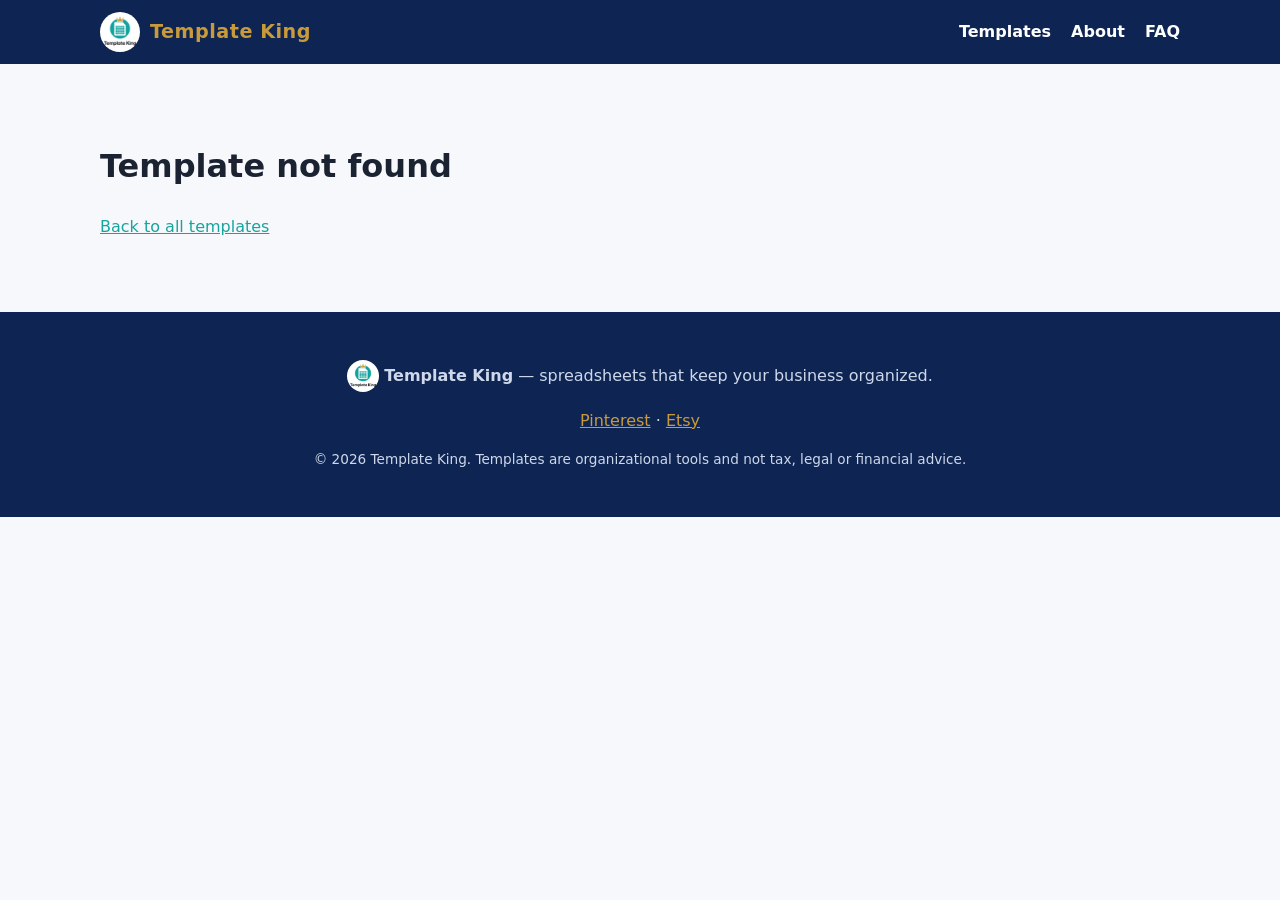
==== product.html @ 0ac24b1d "Template King site" ====
<!doctype html><html lang="en"><head><meta charset="utf-8"><meta name="viewport" content="width=device-width,initial-scale=1"><link rel="icon" type="image/png" href="favicon.png"><link rel="apple-touch-icon" href="apple-touch-icon.png"><link rel="stylesheet" href="style.css"><meta property="og:site_name" content="Template King"><meta property="og:image" content="https://russian1987.github.io/template-king/assets/og-image.jpg"><meta name="twitter:card" content="summary_large_image">
<title>Template King</title><meta name="description" content="Spreadsheet templates for small business from Template King."><meta property="og:type" content="product"></head><body><a class="skip" href="#main">Skip to content</a><header class="nav"><div class="wrap navin"><a class="brand" href="./"><img src="assets/logo.webp" alt="" width="40" height="40">Template King</a><nav aria-label="Main"><a href="./#products">Templates</a><a href="./#about">About</a><a href="./#faq">FAQ</a></nav></div></header>
<main id="main" class="wrap sec"><div id="product"><p>Loading…</p></div></main><footer class="foot"><div class="wrap"><p><img src="assets/logo.webp" alt="" width="32" height="32"> <strong>Template King</strong> — spreadsheets that keep your business organized.</p><p><a href="https://www.pinterest.com/russian1987/" rel="noopener">Pinterest</a> · <a href="https://www.etsy.com/listing/4605385880/small-business-tax-tracker-2026-mileage" rel="noopener">Etsy</a></p><p class="small">© 2026 Template King. Templates are organizational tools and not tax, legal or financial advice.</p></div></footer><script src="app.js"></script></body></html>
---- style.css ----
:root{--navy:#0e2554;--navy2:#16336f;--teal:#16a49e;--gold:#c99a3a;--ink:#1b2333;--bg:#f7f8fb;--card:#fff}
*{box-sizing:border-box}body{margin:0;font-family:Lato,system-ui,-apple-system,"Segoe UI",Roboto,sans-serif;color:var(--ink);background:var(--bg);line-height:1.6}
img,video{max-width:100%;height:auto;display:block}a{color:var(--teal)}
.wrap{max-width:1120px;margin:0 auto;padding:0 20px}.sec{padding:56px 20px}
.skip{position:absolute;left:-999px}.skip:focus{left:8px;top:8px;background:#fff;padding:8px;z-index:9}
.nav{background:var(--navy);position:sticky;top:0;z-index:5}.navin{display:flex;align-items:center;justify-content:space-between;height:64px}
.brand{display:flex;gap:10px;align-items:center;color:var(--gold);font-weight:900;text-decoration:none;font-size:1.2rem;letter-spacing:.5px}.brand img{border-radius:50%}
.nav nav a{color:#fff;text-decoration:none;margin-left:20px;font-weight:600}.nav nav a:hover{color:var(--gold)}
.hero{background:linear-gradient(135deg,var(--navy),var(--navy2));color:#fff}.heroin{display:flex;align-items:center;gap:40px;padding:72px 20px}
.hero h1{font-size:clamp(2rem,5vw,3.2rem);line-height:1.15;margin:.2em 0}.hero h1 span{color:var(--gold);display:block}
.eyebrow{color:#9fe0db;text-transform:uppercase;letter-spacing:2px;font-weight:700;font-size:.85rem;margin:0}.lead{font-size:1.15rem;color:#dbe4f3;max-width:560px}
.herologo{border-radius:50%;width:260px;flex:none;box-shadow:0 10px 40px rgba(0,0,0,.35)}
.btn{display:inline-block;background:var(--gold);color:var(--navy);font-weight:800;padding:14px 26px;border-radius:999px;text-decoration:none;border:0}.btn:hover,.btn:focus{background:#e0b350}
.btn.teal{background:var(--teal);color:#fff}
h2{color:var(--navy);font-size:1.9rem;margin-top:0}
.filters{display:flex;flex-wrap:wrap;gap:8px;margin-bottom:24px}.filters button{border:2px solid var(--navy);background:#fff;color:var(--navy);padding:6px 16px;border-radius:999px;font-weight:700;cursor:pointer}.filters button[aria-pressed=true]{background:var(--navy);color:#fff}
.grid{display:grid;grid-template-columns:repeat(auto-fill,minmax(280px,1fr));gap:24px}
.card{background:var(--card);border-radius:14px;overflow:hidden;box-shadow:0 4px 18px rgba(14,37,84,.1);display:flex;flex-direction:column}
.card img{aspect-ratio:4/3;object-fit:cover;width:100%}.card .body{padding:18px;display:flex;flex-direction:column;gap:8px;flex:1}
.card h3{margin:0;color:var(--navy)}.card h3 a{color:inherit;text-decoration:none}.card .cat{font-size:.8rem;color:var(--teal);font-weight:800;text-transform:uppercase;letter-spacing:1px}
.card .actions{margin-top:auto;display:flex;gap:10px;flex-wrap:wrap}.card .btn{padding:10px 18px;font-size:.95rem}
.soon{border:3px dashed var(--gold);background:#fffaf0;align-items:center;justify-content:center;text-align:center;min-height:300px;padding:24px}
.alt{background:#eaf6f5}details{background:#fff;border-radius:10px;padding:14px 18px;margin-bottom:10px;box-shadow:0 2px 8px rgba(14,37,84,.06)}summary{font-weight:800;color:var(--navy);cursor:pointer}
.foot{background:var(--navy);color:#cfd8ea;padding:32px 0;text-align:center}.foot a{color:var(--gold)}.foot img{display:inline;border-radius:50%;vertical-align:middle}.small{font-size:.85rem}
.pgrid{display:grid;grid-template-columns:1.2fr 1fr;gap:40px;align-items:start}
.main-media{border-radius:14px;overflow:hidden;background:#fff;box-shadow:0 4px 18px rgba(14,37,84,.1)}
.thumbs{display:grid;grid-template-columns:repeat(5,1fr);gap:8px;margin-top:10px}.thumbs button{padding:0;border:2px solid transparent;border-radius:8px;overflow:hidden;cursor:pointer;background:none}.thumbs button[aria-current=true]{border-color:var(--gold)}
.pinfo h1{color:var(--navy);margin:.2em 0;line-height:1.2}.pinfo ul{padding-left:1.2em}.pinfo li{margin-bottom:6px}
.tags{display:flex;flex-wrap:wrap;gap:6px;margin:12px 0}.tags span{background:#e3eefc;color:var(--navy);border-radius:999px;padding:3px 12px;font-size:.85rem}
.note{font-size:.9rem;color:#5b6475;border-left:4px solid var(--gold);padding-left:12px}
@media(max-width:800px){.heroin{flex-direction:column-reverse;text-align:center;padding:48px 20px}.herologo{width:160px}.pgrid{grid-template-columns:1fr}.nav nav a{margin-left:12px;font-size:.9rem}.brand{font-size:1rem}}
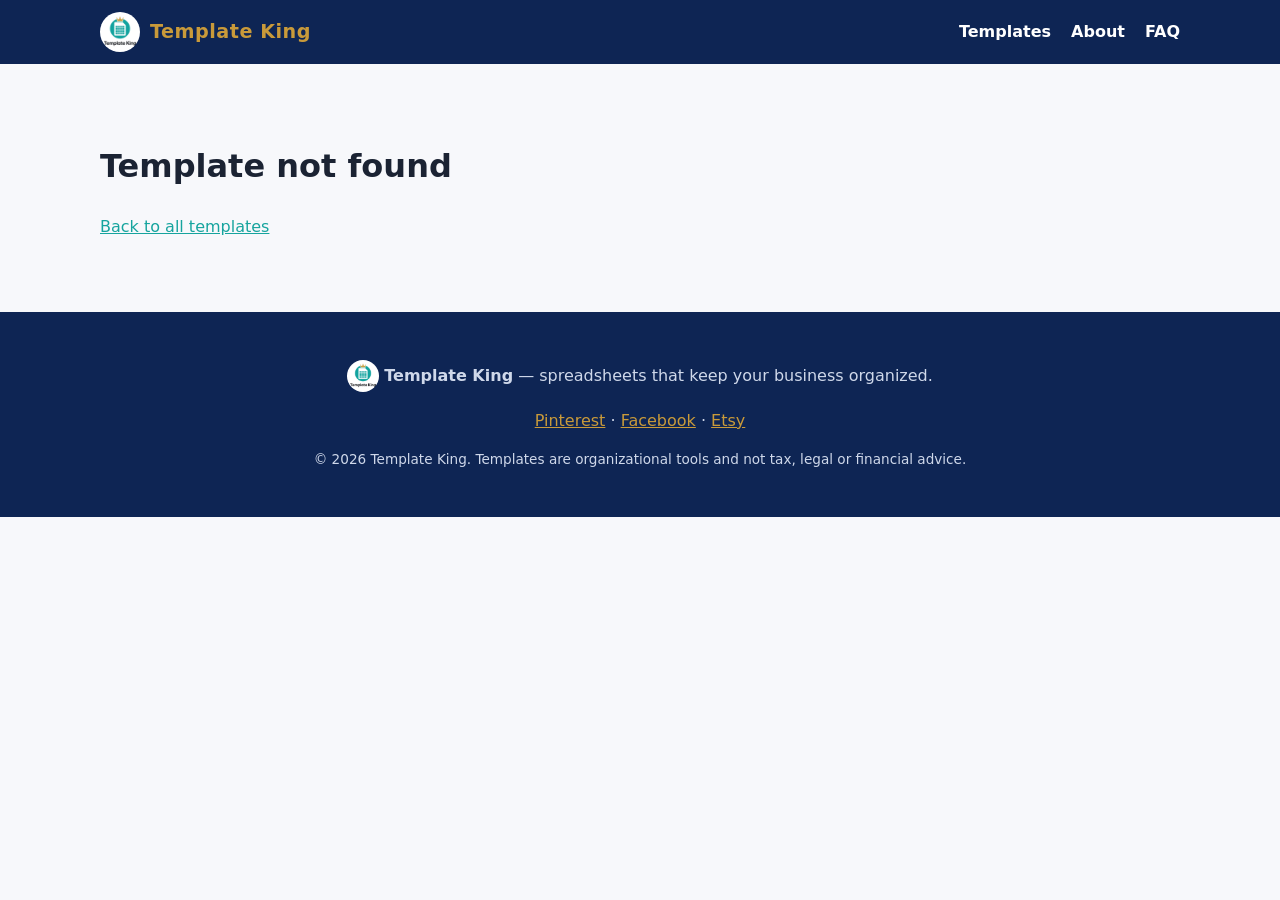
==== commit c9d86110: "Add Facebook Page link" ====
--- a/product.html
+++ b/product.html
@@ -1,3 +1,3 @@
 <!doctype html><html lang="en"><head><meta charset="utf-8"><meta name="viewport" content="width=device-width,initial-scale=1"><link rel="icon" type="image/png" href="favicon.png"><link rel="apple-touch-icon" href="apple-touch-icon.png"><link rel="stylesheet" href="style.css"><meta property="og:site_name" content="Template King"><meta property="og:image" content="https://russian1987.github.io/template-king/assets/og-image.jpg"><meta name="twitter:card" content="summary_large_image">
 <title>Template King</title><meta name="description" content="Spreadsheet templates for small business from Template King."><meta property="og:type" content="product"></head><body><a class="skip" href="#main">Skip to content</a><header class="nav"><div class="wrap navin"><a class="brand" href="./"><img src="assets/logo.webp" alt="" width="40" height="40">Template King</a><nav aria-label="Main"><a href="./#products">Templates</a><a href="./#about">About</a><a href="./#faq">FAQ</a></nav></div></header>
-<main id="main" class="wrap sec"><div id="product"><p>Loading…</p></div></main><footer class="foot"><div class="wrap"><p><img src="assets/logo.webp" alt="" width="32" height="32"> <strong>Template King</strong> — spreadsheets that keep your business organized.</p><p><a href="https://www.pinterest.com/russian1987/" rel="noopener">Pinterest</a> · <a href="https://www.etsy.com/listing/4605385880/small-business-tax-tracker-2026-mileage" rel="noopener">Etsy</a></p><p class="small">© 2026 Template King. Templates are organizational tools and not tax, legal or financial advice.</p></div></footer><script src="app.js"></script></body></html>
+<main id="main" class="wrap sec"><div id="product"><p>Loading…</p></div></main><footer class="foot"><div class="wrap"><p><img src="assets/logo.webp" alt="" width="32" height="32"> <strong>Template King</strong> — spreadsheets that keep your business organized.</p><p><a href="https://www.pinterest.com/russian1987/template-king-small-business-templates/" rel="noopener">Pinterest</a> · <a href="https://www.facebook.com/profile.php?id=61596100108003" rel="noopener">Facebook</a> · <a href="https://www.etsy.com/listing/4605385880/small-business-tax-tracker-2026-mileage" rel="noopener">Etsy</a></p><p class="small">© 2026 Template King. Templates are organizational tools and not tax, legal or financial advice.</p></div></footer><script src="app.js"></script></body></html>
